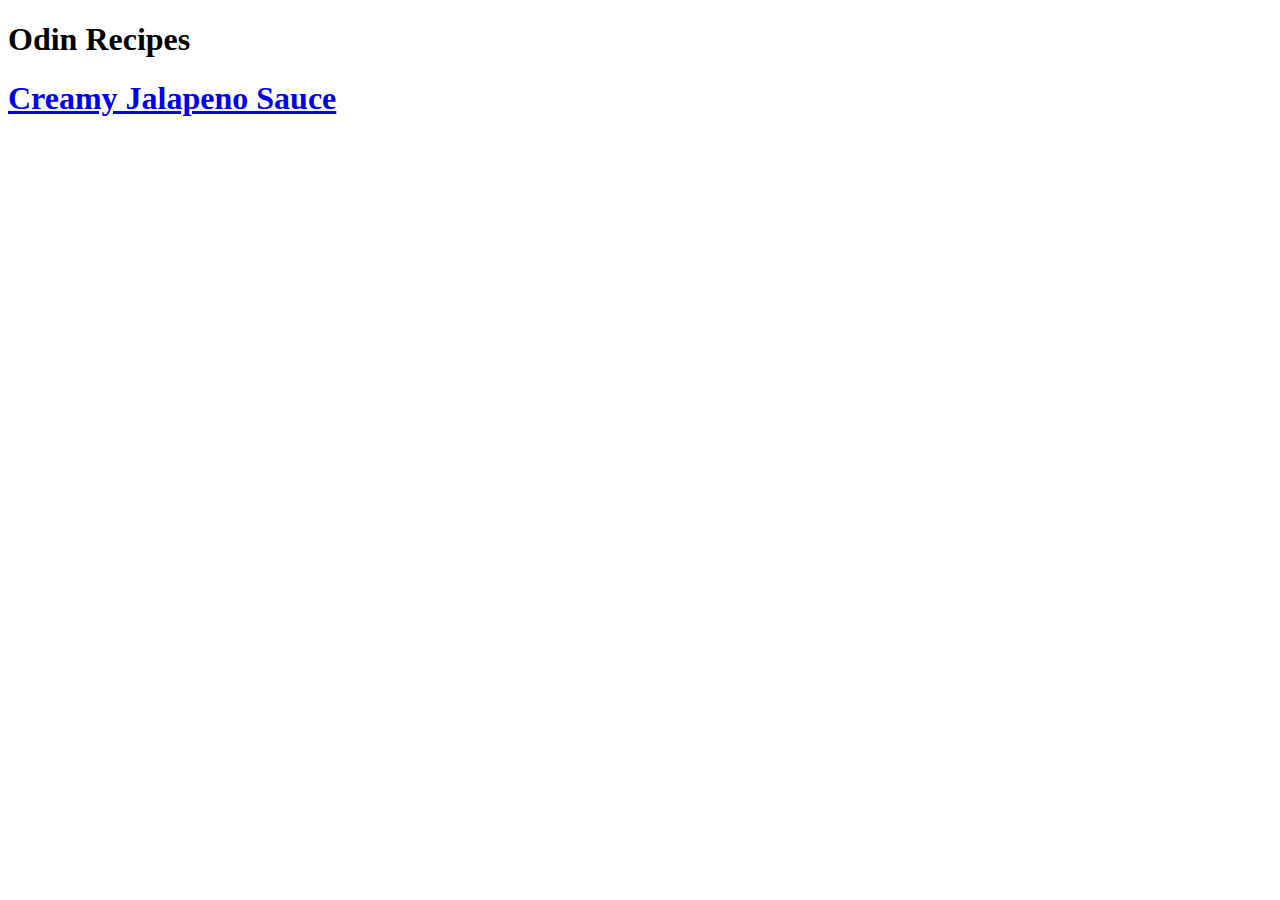
==== index.html @ ac03f62d "Initial commit" ====
<!DOCTYPE html>
<html lang="en">
<head>
    <meta charset="UTF-8">
    <meta http-equiv="X-UA-Compatible" content="IE=edge">
    <meta name="viewport" content="width=device-width, initial-scale=1.0">
    <title>Odin Basic Recipe Page</title>
</head>
<body>
    <h1>Odin Recipes</h1>
   <h1><a href="recipes/jalapeno.html">Creamy Jalapeno Sauce</a></h1>
</body>
</html>
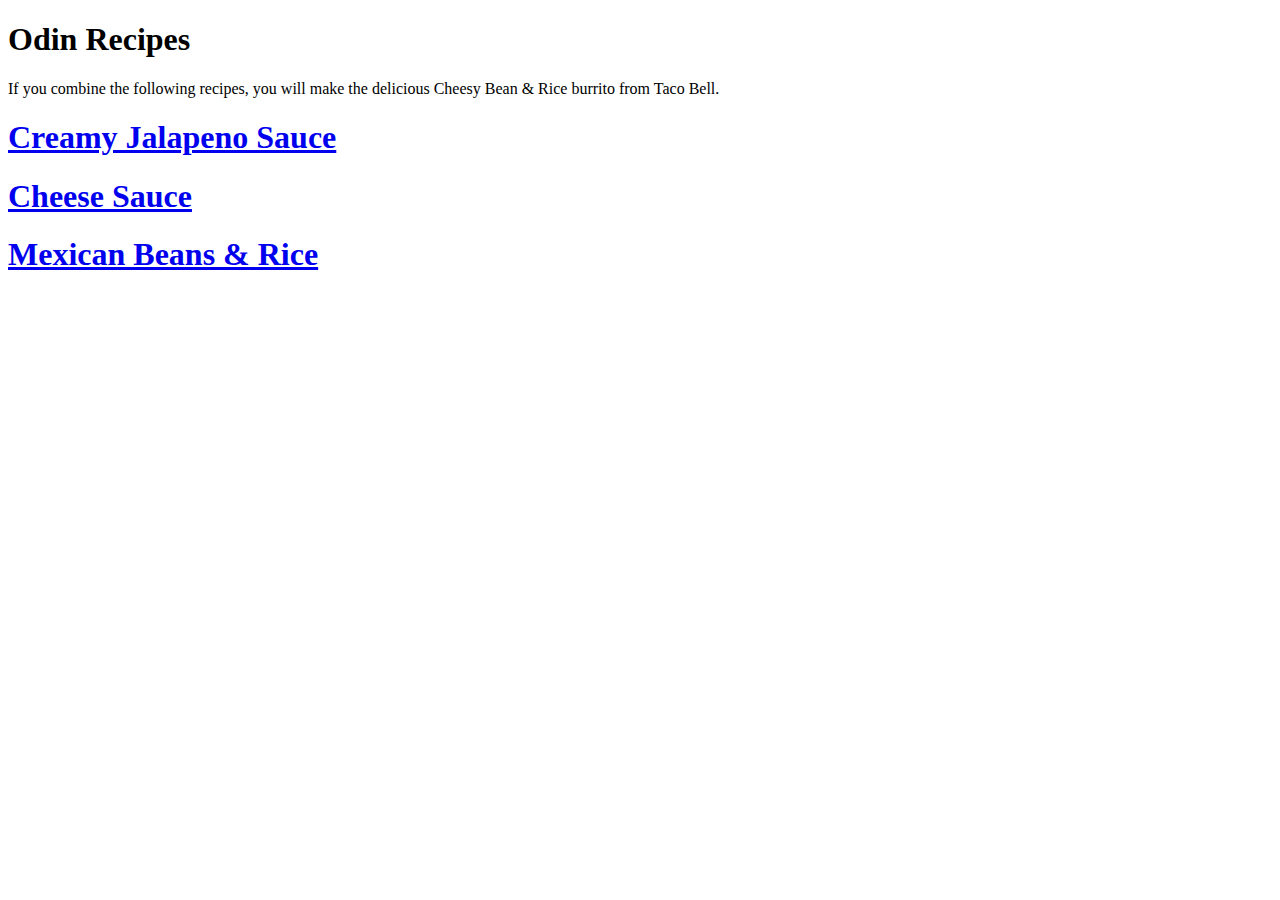
==== commit f2a02982: "Add two recipes." ====
--- a/index.html
+++ b/index.html
@@ -3,11 +3,14 @@
 <head>
     <meta charset="UTF-8">
     <meta http-equiv="X-UA-Compatible" content="IE=edge">
-    <meta name="viewport" content="width=device-width, initial-scale=1.0">
+    <meta name="viewport" content="width=100%, initial-scale=1.0">
     <title>Odin Basic Recipe Page</title>
 </head>
 <body>
     <h1>Odin Recipes</h1>
-   <h1><a href="recipes/jalapeno.html">Creamy Jalapeno Sauce</a></h1>
+    <p>If you combine the following recipes, you will make the delicious Cheesy Bean & Rice burrito from Taco Bell.</p>
+    <h1><a href="recipes/jalapeno.html">Creamy Jalapeno Sauce</a></h1>
+    <h1><a href="recipes/cheesesauce.html">Cheese Sauce</a></h1>
+    <h1><a href="recipes/beansandrice.html">Mexican Beans & Rice</a></h1>
 </body>
 </html>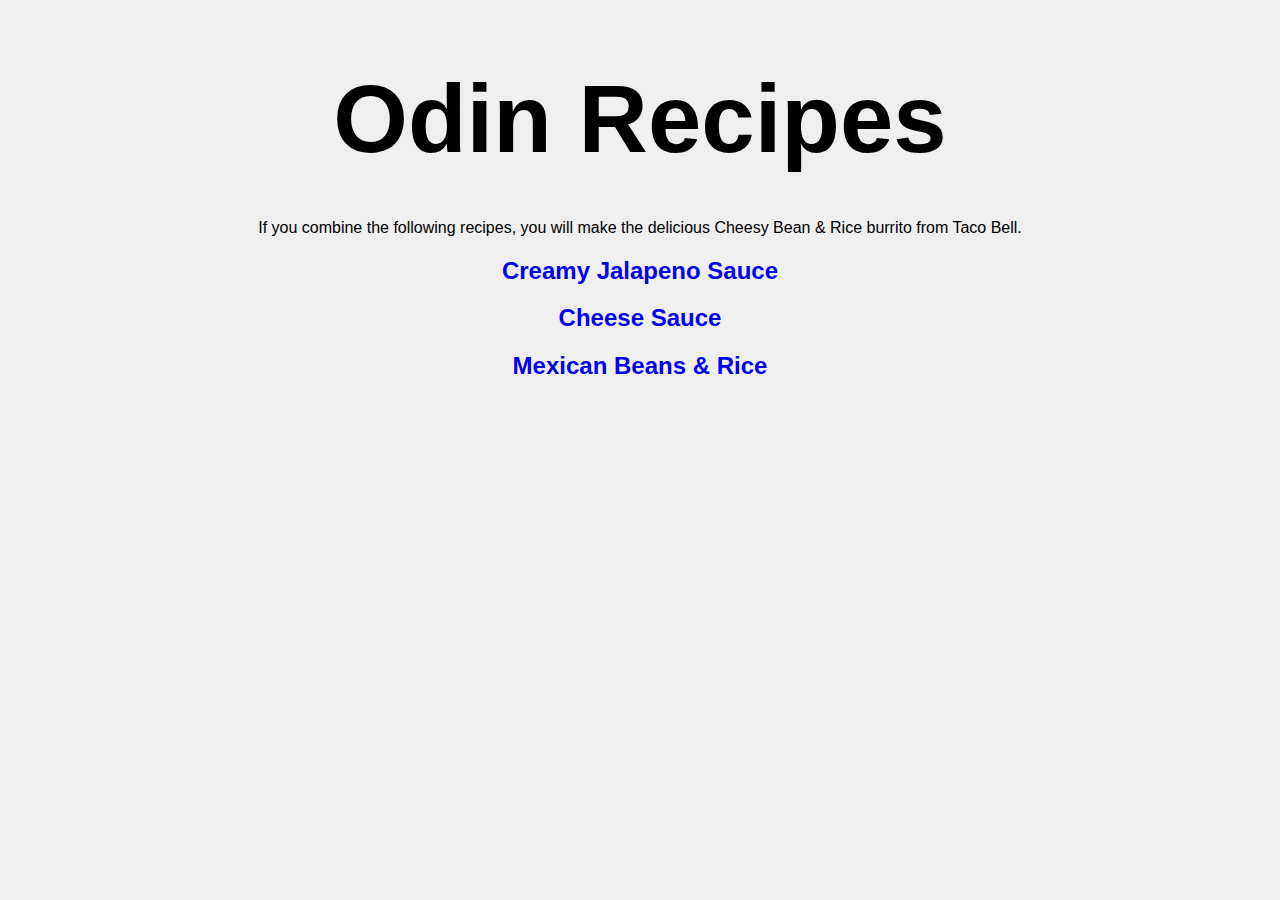
==== commit fa081205: "Add style" ====
--- a/index.html
+++ b/index.html
@@ -5,12 +5,13 @@
     <meta http-equiv="X-UA-Compatible" content="IE=edge">
     <meta name="viewport" content="width=100%, initial-scale=1.0">
     <title>Odin Basic Recipe Page</title>
+    <link rel="stylesheet" href="styles.css">
 </head>
 <body>
     <h1>Odin Recipes</h1>
     <p>If you combine the following recipes, you will make the delicious Cheesy Bean & Rice burrito from Taco Bell.</p>
-    <h1><a href="recipes/jalapeno.html">Creamy Jalapeno Sauce</a></h1>
-    <h1><a href="recipes/cheesesauce.html">Cheese Sauce</a></h1>
-    <h1><a href="recipes/beansandrice.html">Mexican Beans & Rice</a></h1>
+    <h2><a href="recipes/jalapeno.html">Creamy Jalapeno Sauce</a></h2>
+    <h2><a href="recipes/cheesesauce.html">Cheese Sauce</a></h2>
+    <h2><a href="recipes/beansandrice.html">Mexican Beans & Rice</a></h2>
 </body>
 </html>--- a/styles.css
+++ b/styles.css
@@ -0,0 +1,23 @@
+/* styles.css */
+
+* {
+    text-align: center;
+    font-family: Verdana, Geneva, Tahoma, sans-serif;
+    background-color: #efefef;
+}
+
+h1 {
+    font-size: 72pt;
+}
+
+p {
+    margin-top: -20px;
+}
+
+a {
+    text-decoration: none;
+}
+
+a:hover {
+    font-size: larger;
+}